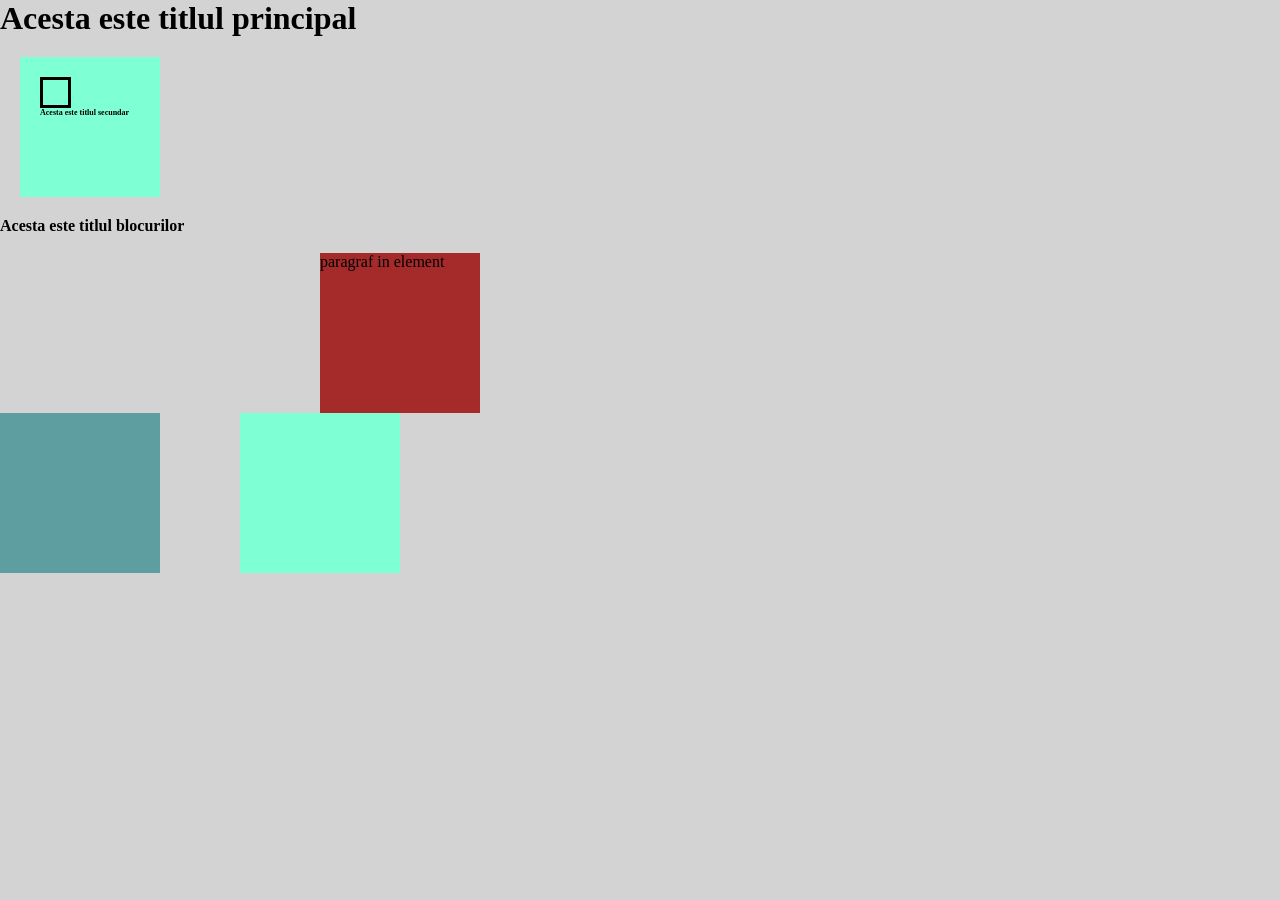
==== index.html @ ad2a1ca0 "Update index.html" ====
<!DOCTYPE html>
<html lang="en">
    <head>
        <meta charset="utf-8"/>
        
        <link rel="stylesheet" href="style.css">
        <title>Acesta este meta titlul paginii</title>
    </head>
    <body>
        <h1>Acesta este titlul principal</h1>
        <div class="container">
            <div class="contained"></div>
            <h1 class="secondary-title">Acesta este titlul secundar</h1>
        </div>
        <h1 class="main-title">Acesta este titlul blocurilor</h1>
        <br/>       
            <div class="block1" <h2 class="main-title">paragraf in element</h2></div>
       
            <div class="block2"></div>
            <div class="block3"></div>
        
        
    </body>

</html>
---- style.css ----
* {
  margin: 0px;
  padding: 0px;
}

body {
  background-color: lightgrey;
}

.container {
  width: 100px;
  height: 100px;
  background-color: aquamarine;
  padding: 20px;
  margin: 20px;
  font-size: 0.5em;
  }

.contained {
  width: 25%;
  height: 25%;
  border: 3px solid black;
}

.main-title {
  font-size: 1em;
}

.secondary-title {
  font-size: 1em;
}

/* absolute si relative */
/* px, rem, em, % */
/* px - absolute (scimband font-size in browser nu se intampla nimic */
/* rem, em - relative [ 1rem=16px (avem nevoie de a formata textul cu
"rem" sau "em" si nu cu "px" ca sa poata fi vizualizat font-sizeul in browser
cum dorim mai mare sau mai mic ) */
/* dimensiunile textului (font-size) au dimensiunile "parintelui - adica a tagului
in care este inclus (in cursul documentului-este in "root"), cuprins in alt tag (ex:<div>)
ramane cu setarile tag-ului (ex: 0,5em sant doar 8px, deci schimband font-size la "1em" avem
doar marimea de 8px) */

.block1{
  position: relative;
  left: 20em;
  background-color: brown;
  width: 10em;
  height: 10em;

.main-title{
  position: relative;
  background-color: white;
  left: 20em;
  font-size: 2em;
}
  }

.block2{
  position: fixed;
  left: 15em;
  background-color: aquamarine;
  width: 10em;
  height: 10em;
}

.block3{
  top: 10em;
  position: sticky;
  background-color: cadetblue;
  width: 10em;
  height: 10em;
}
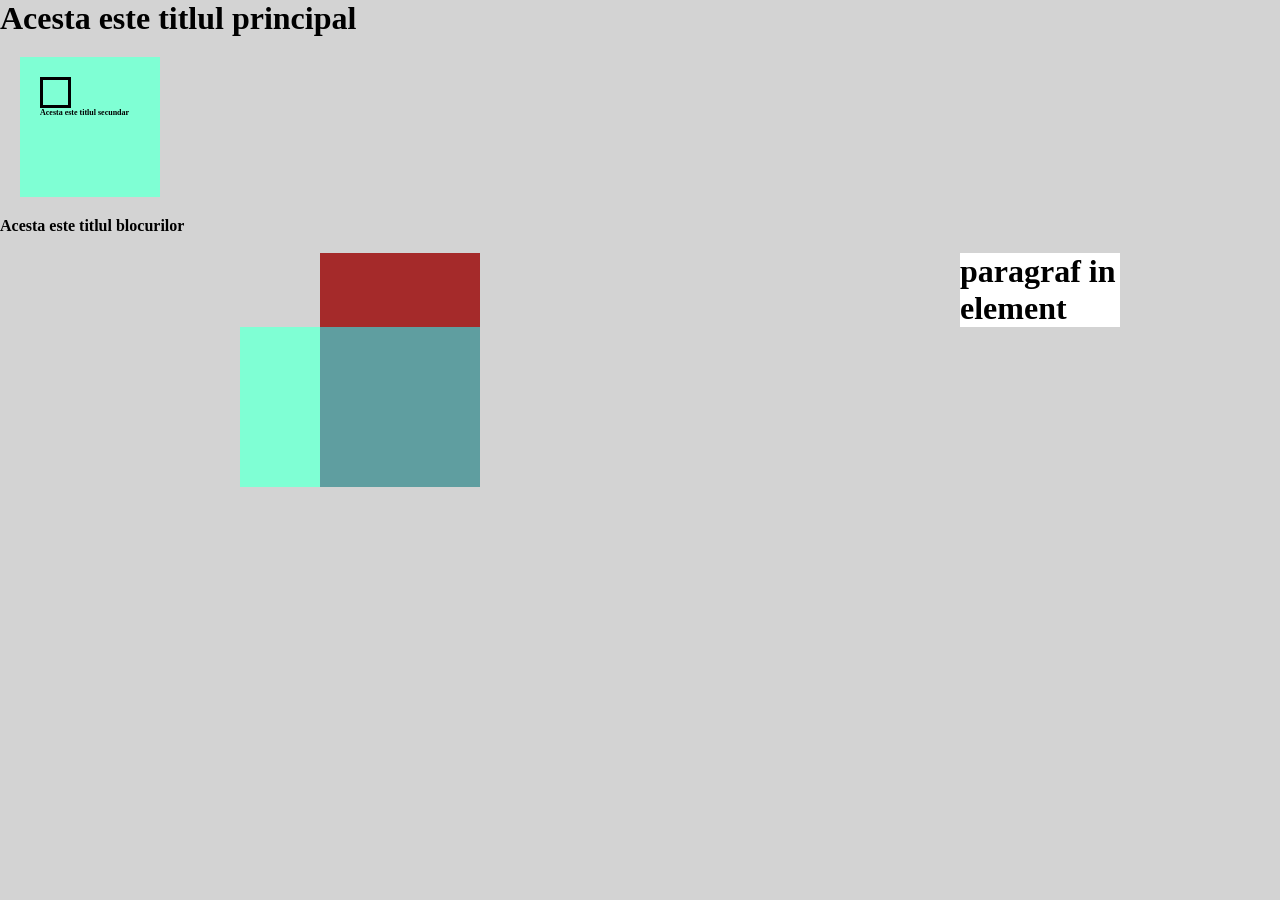
==== commit 09312a01: "Update index.html" ====
--- a/index.html
+++ b/index.html
@@ -14,7 +14,8 @@
         </div>
         <h1 class="main-title">Acesta este titlul blocurilor</h1>
         <br/>       
-            <div class="block1" <h2 class="main-title">paragraf in element</h2></div>
+            <div class="block1" </div>
+                <h2 class="main-title">paragraf in element</h2>
        
             <div class="block2"></div>
             <div class="block3"></div>
@@ -39,3 +40,4 @@
 
 
 
+
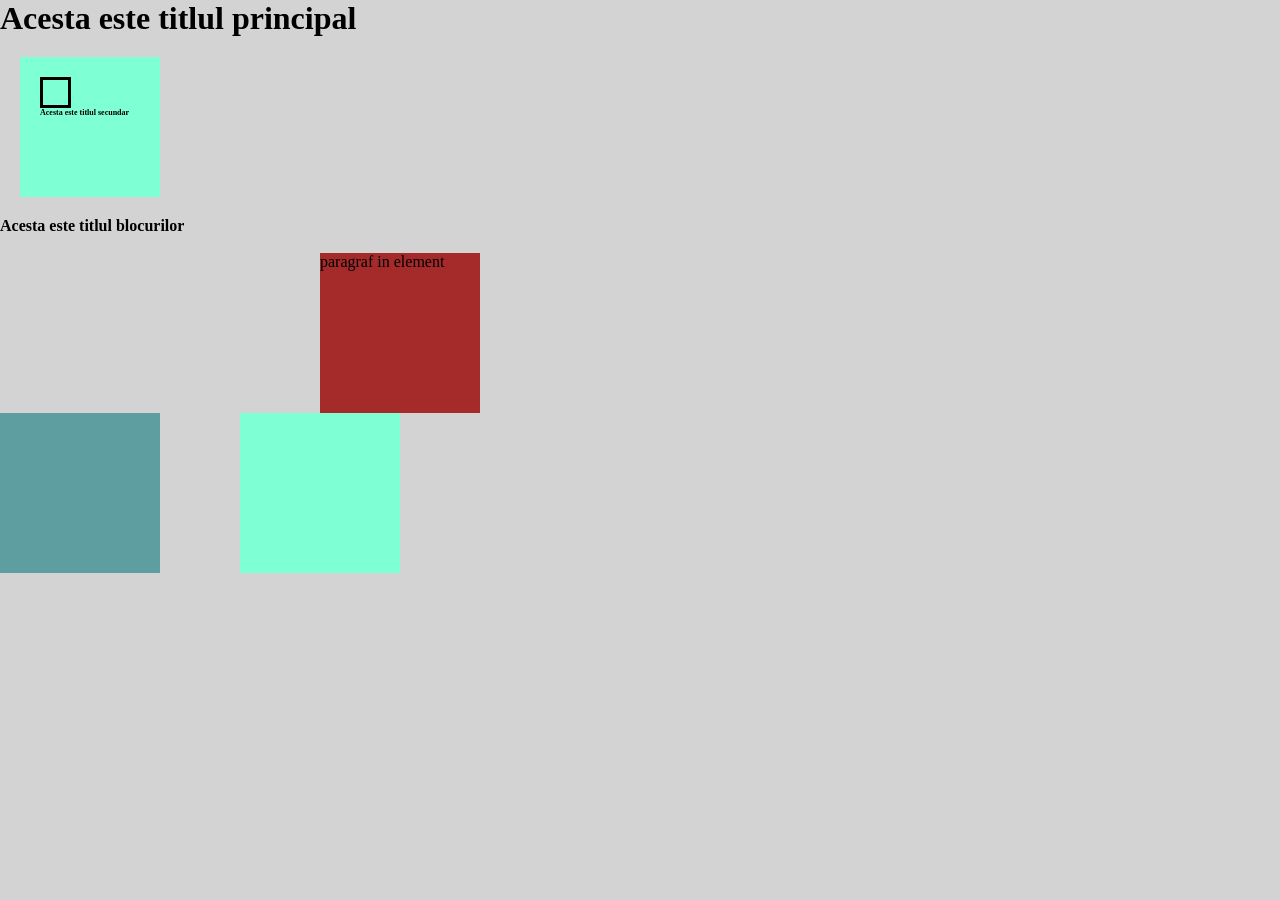
==== commit 8a53a0c6: "Update index.html" ====
--- a/index.html
+++ b/index.html
@@ -14,9 +14,9 @@
         </div>
         <h1 class="main-title">Acesta este titlul blocurilor</h1>
         <br/>       
-            <div class="block1" </div>
-                <h2 class="main-title">paragraf in element</h2>
-       
+            <div class="block1" <h2 class="main-title">paragraf in element</h2> 
+            </div>
+                      
             <div class="block2"></div>
             <div class="block3"></div>
         
@@ -41,3 +41,4 @@
 
 
 
+
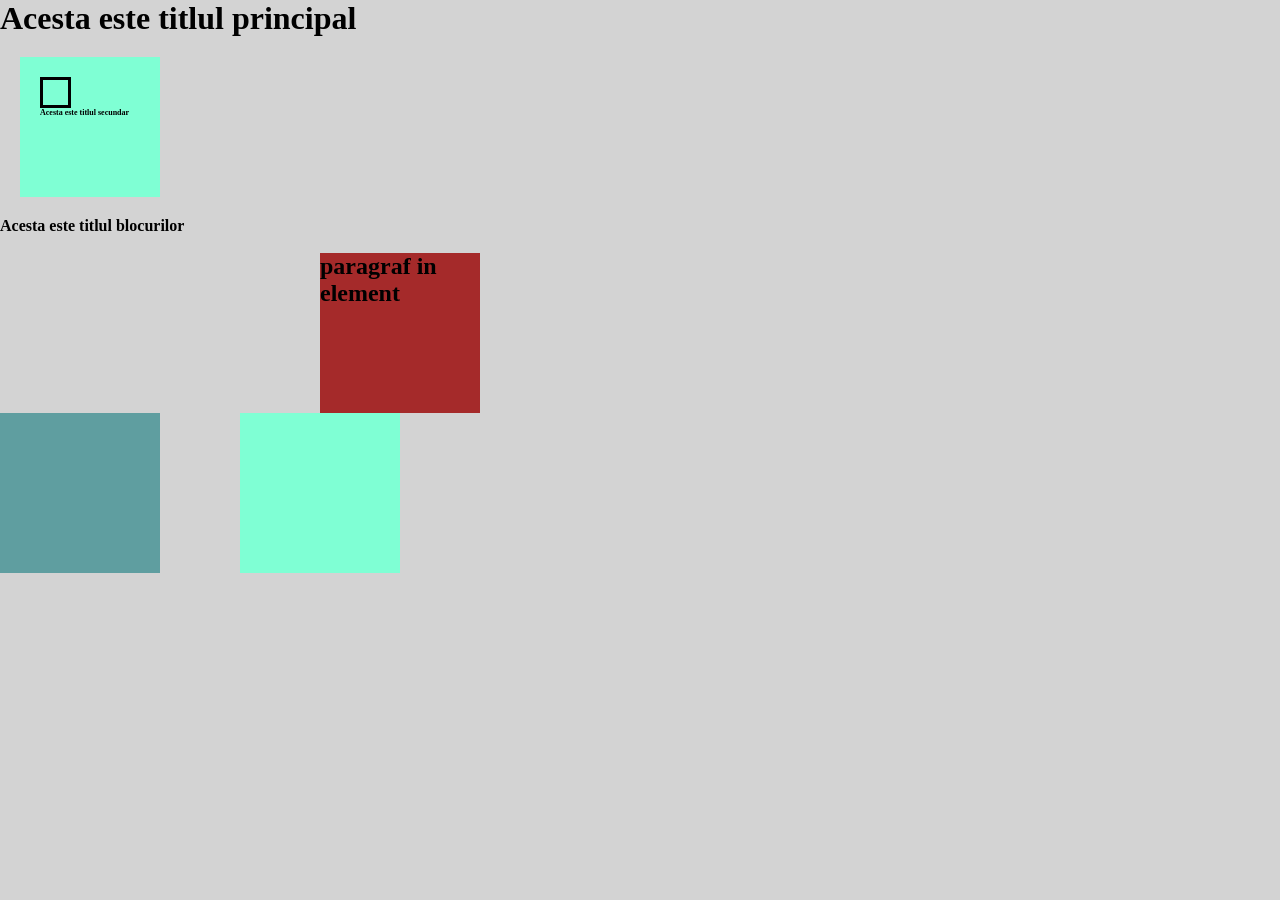
==== commit 6a7a11b3: "Update index.html" ====
--- a/index.html
+++ b/index.html
@@ -14,7 +14,7 @@
         </div>
         <h1 class="main-title">Acesta este titlul blocurilor</h1>
         <br/>       
-            <div class="block1" <h2 class="main-title">paragraf in element</h2> 
+            <div class="block1"> <h2 class="3-title">paragraf in element</h2> 
             </div>
                       
             <div class="block2"></div>
@@ -42,3 +42,6 @@
 
 
 
+
+
+
--- a/style.css
+++ b/style.css
@@ -28,6 +28,10 @@
 
 .secondary-title {
   font-size: 1em;
+}
+
+.3-title {
+  font-size: 2em;
 }
 
 /* absolute si relative */
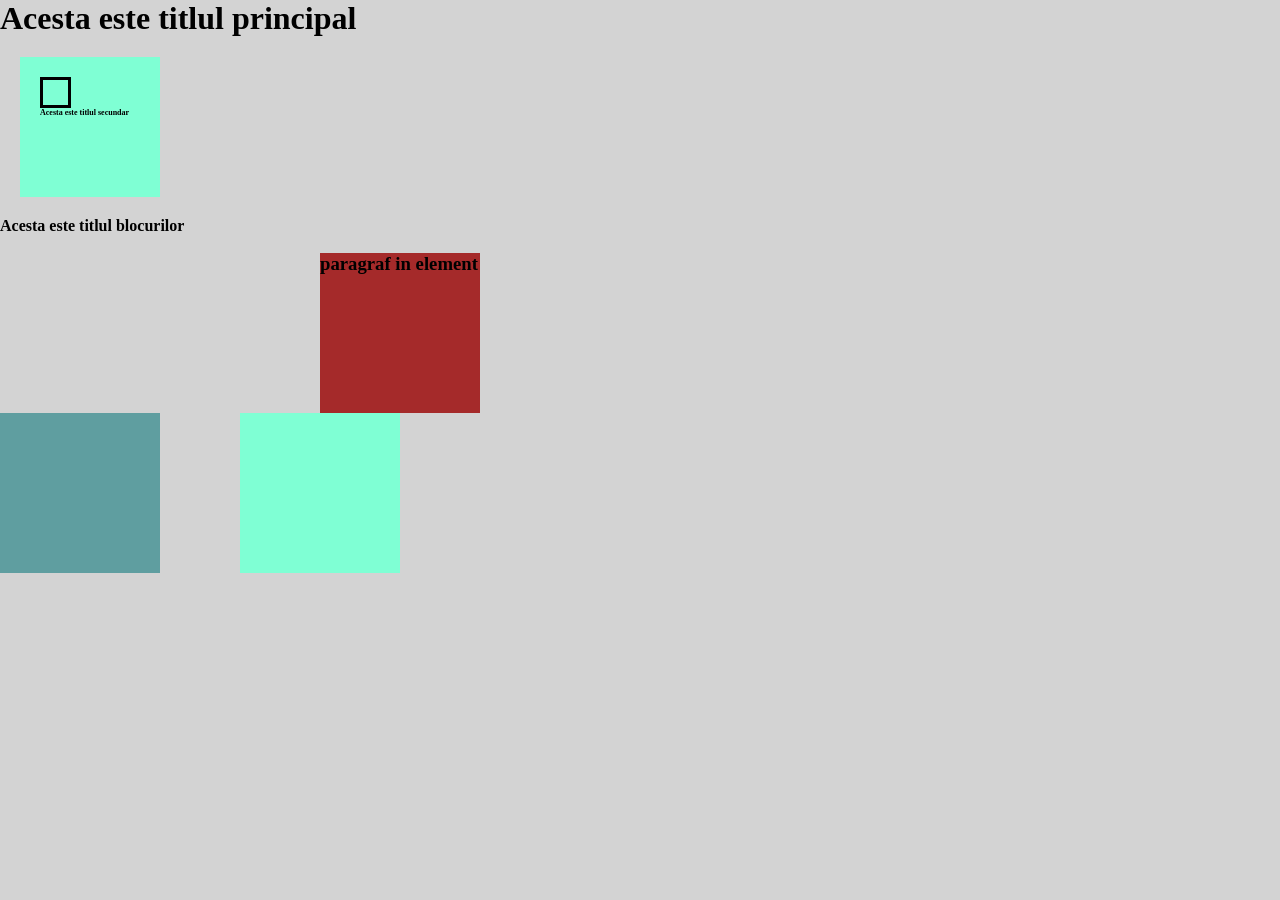
==== commit 1c630081: "Update index.html" ====
--- a/index.html
+++ b/index.html
@@ -14,7 +14,8 @@
         </div>
         <h1 class="main-title">Acesta este titlul blocurilor</h1>
         <br/>       
-            <div class="block1"> <h2 class="3-title">paragraf in element</h2> 
+            <div class="block1"> 
+                <h3 class="3-title">paragraf in element</h3> 
             </div>
                       
             <div class="block2"></div>
@@ -45,3 +46,5 @@
 
 
 
+
+
--- a/style.css
+++ b/style.css
@@ -30,9 +30,7 @@
   font-size: 1em;
 }
 
-.3-title {
-  font-size: 2em;
-}
+
 
 /* absolute si relative */
 /* px, rem, em, % */
@@ -51,14 +49,7 @@
   background-color: brown;
   width: 10em;
   height: 10em;
-
-.main-title{
-  position: relative;
-  background-color: white;
-  left: 20em;
-  font-size: 2em;
 }
-  }
 
 .block2{
   position: fixed;
